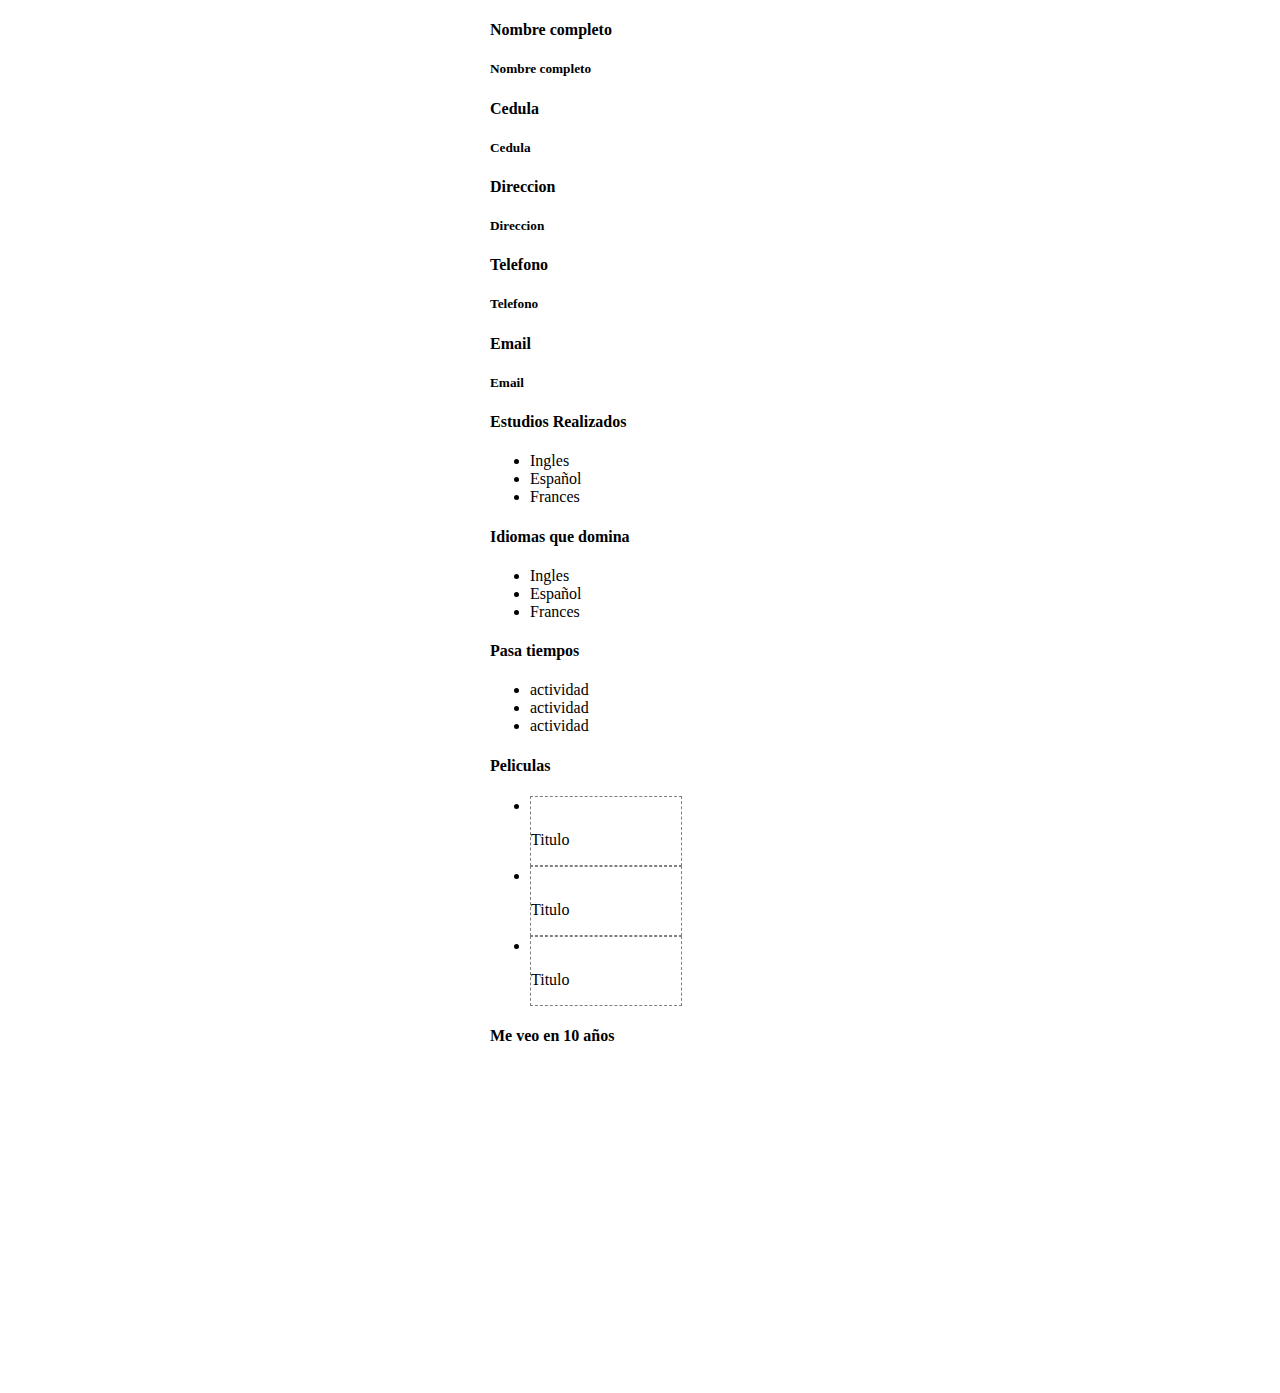
==== index.html @ 97e49138 "CV" ====
<!DOCTYPE html>
<html lang="en">
<head>
    <meta charset="UTF-8">
    <meta http-equiv="X-UA-Compatible" content="IE=edge">
    <meta name="viewport" content="width=device-width, initial-scale=1.0">
    <title>Tarea </title>
    <style>
        body ul li div{
            width: 150px;
            border: dashed 1px gray;
        }
        body main{
            margin-left: auto;
            margin-right: auto;
            width: 300px;
        }
    </style>
</head>
<body>
    <main>
    <h4>Nombre completo</h4>
    <h5>Nombre completo</h5>
    <h4>Cedula</h4>
    <h5>Cedula</h5>
    <h4>Direccion</h4>
    <h5>Direccion</h5>
    <h4>Telefono</h4>
    <h5>Telefono</h5>
    <h4>Email</h4>
    <h5>Email</h5>
    <h4>Estudios Realizados</h4>
    <ul>
        <li>
            Ingles 
        </li>
        <li>
            Español 
        </li>
        <li>
            Frances  
        </li>
        
    </ul>

    <h4>Idiomas que domina</h4>
    <ul>
        <li>
            Ingles 
        </li>
        <li>
            Español 
        </li>
        <li>
            Frances  
        </li>
        
    </ul>
    <h4> Pasa tiempos</h4>
    <ul>
        <li>
            actividad 
        </li>
        <li>
            actividad 
        </li>
        <li>
            actividad 
        </li>
        
    </ul>
    <h4> Peliculas</h4>
    <ul>
        <li>
            <div>
                <img src="#" alt="">
                <p>Titulo</p>
            </div>
        </li>
        <li>
            <div>
                <img src="#" alt="">
                <p>Titulo</p>
            </div>
        </li>
        <li>
            <div>
                <img src="#" alt="">
                <p>Titulo</p>
            </div>
        </li>
    </ul>
    
    
    <h4> Me veo en 10 años</h4>
    <div>
        <iframe width="560" height="315" src="https://www.youtube.com/embed/1CqP7a3ZNCE" title="YouTube video player" frameborder="0" allow="accelerometer; autoplay; clipboard-write; encrypted-media; gyroscope; picture-in-picture" allowfullscreen></iframe>
    </div>
    
</main>
    
   
    
   
</body>
</html>
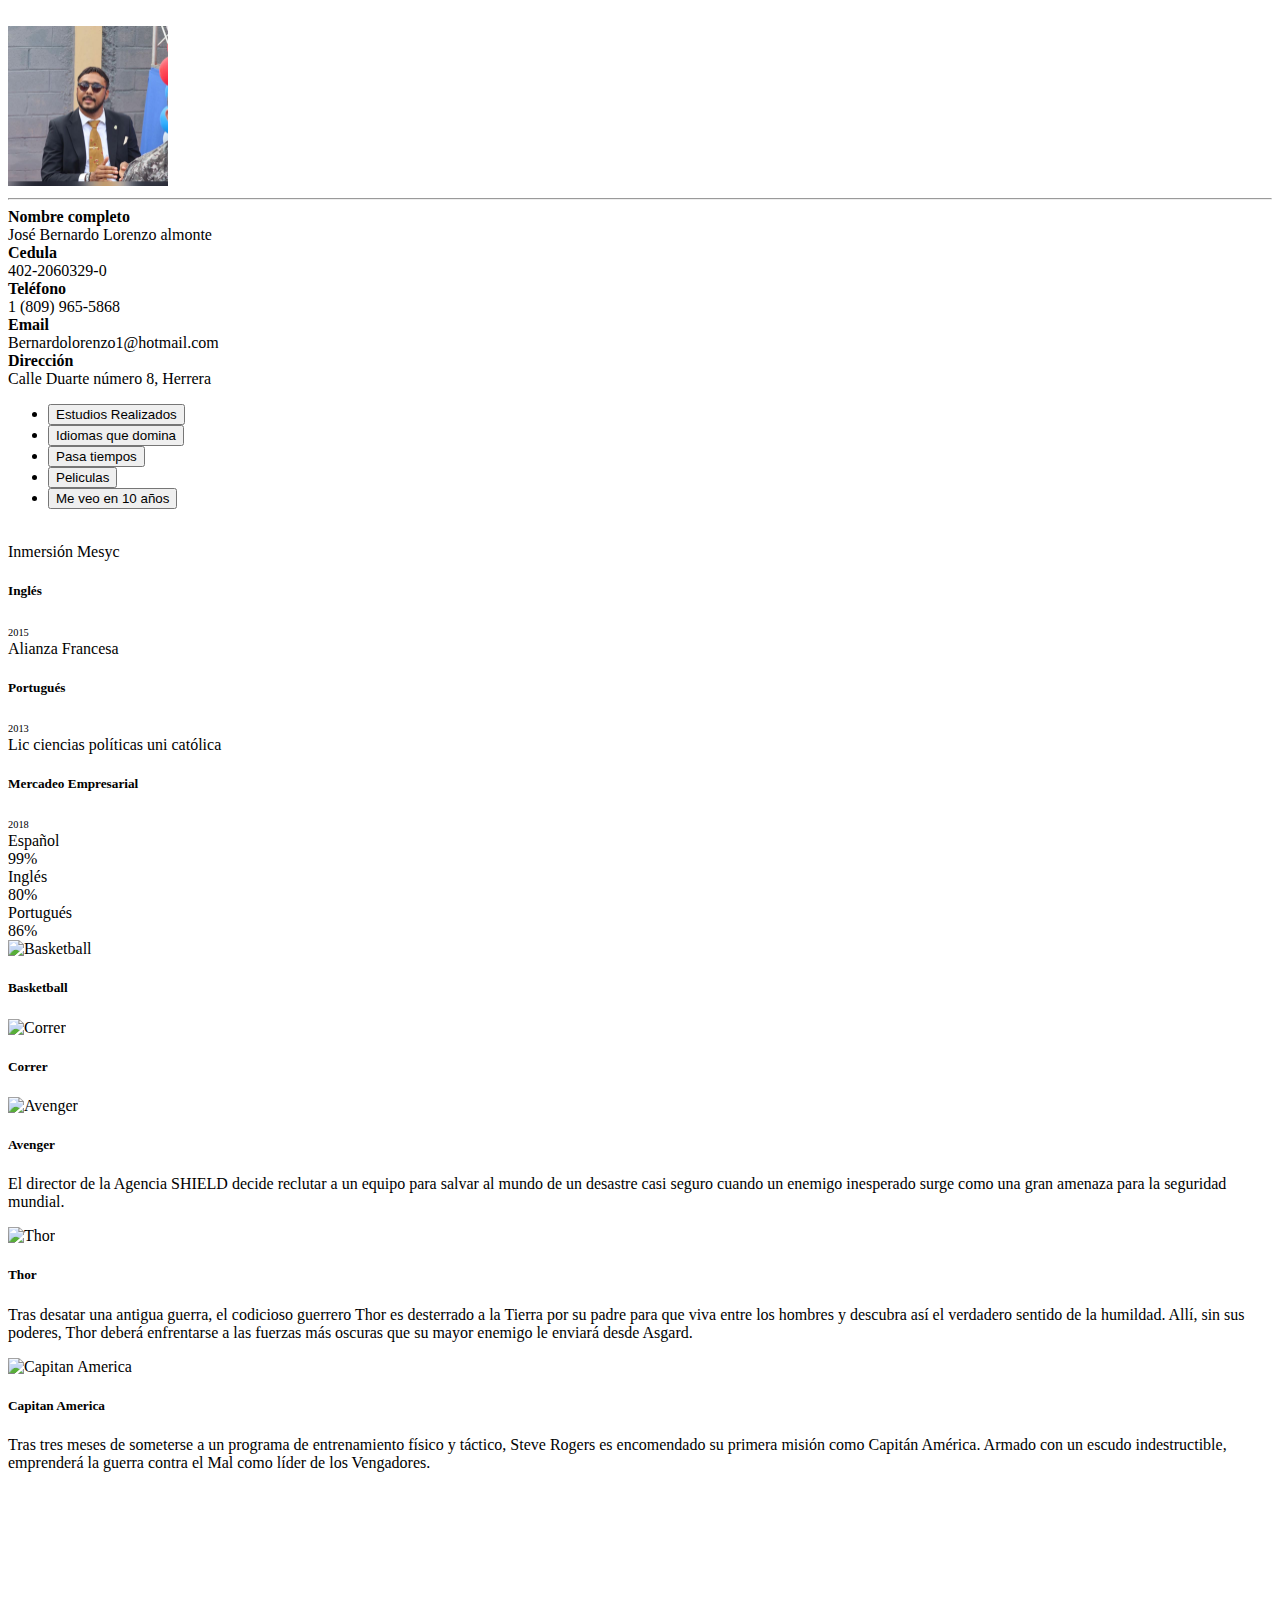
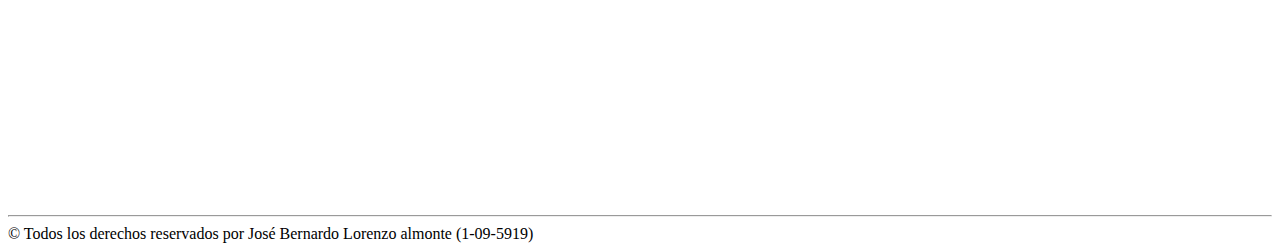
==== commit 6b0731e2: "CV" ====
--- a/index.html
+++ b/index.html
@@ -1,106 +1,304 @@
-<!DOCTYPE html>
+<!doctype html>
 <html lang="en">
-<head>
-    <meta charset="UTF-8">
-    <meta http-equiv="X-UA-Compatible" content="IE=edge">
-    <meta name="viewport" content="width=device-width, initial-scale=1.0">
-    <title>Tarea </title>
-    <style>
-        body ul li div{
-            width: 150px;
-            border: dashed 1px gray;
-        }
-        body main{
-            margin-left: auto;
-            margin-right: auto;
-            width: 300px;
-        }
-    </style>
-</head>
-<body>
-    <main>
-    <h4>Nombre completo</h4>
-    <h5>Nombre completo</h5>
-    <h4>Cedula</h4>
-    <h5>Cedula</h5>
-    <h4>Direccion</h4>
-    <h5>Direccion</h5>
-    <h4>Telefono</h4>
-    <h5>Telefono</h5>
-    <h4>Email</h4>
-    <h5>Email</h5>
-    <h4>Estudios Realizados</h4>
-    <ul>
-        <li>
-            Ingles 
-        </li>
-        <li>
-            Español 
-        </li>
-        <li>
-            Frances  
-        </li>
+  <head>
+    <!-- Required meta tags -->
+    <meta charset="utf-8">
+    <meta name="viewport" content="width=device-width, initial-scale=1">
+
+    <!-- Bootstrap CSS -->
+    <link href="https://cdn.jsdelivr.net/npm/bootstrap@5.0.2/dist/css/bootstrap.min.css" rel="stylesheet" integrity="sha384-EVSTQN3/azprG1Anm3QDgpJLIm9Nao0Yz1ztcQTwFspd3yD65VohhpuuCOmLASjC" crossorigin="anonymous">
+    <script src="https://kit.fontawesome.com/73075a4ed5.js" crossorigin="anonymous"></script>
+    <title>Tarea</title>
+  </head>
+  <body>
+
+    <div class="container">
+        <br>
+        <div class="row">
+            <div class="col-12">
+                <div class="card mb-3">
+                    <div class="card-body">
+                        <div class="row">
+                            <div class="col-12">
+                                <div class="text-center">
+                                    <img src="f2.jpg" style="width:10em ;" class="rounded rounded-circle" alt="imagen cv">
+                                </div>
+                                <hr>
+                            </div>
+                            <div class="col-12" >
+                                <strong><i class="fa-solid fa-id-badge"></i> Nombre completo</strong>
+                            </div>
+                            <div class="col-12" >
+                                <span>Jos&eacute; Bernardo Lorenzo almonte</span>
+                            </div>
+                            <div class="col-12" >
+                                <strong><i class="fa-solid fa-id-card"></i> Cedula</strong>
+                            </div>
+                            <div class="col-12" >
+                                <span>402-2060329-0</span>
+                            </div>
+                            <div class="col-12" >
+                                <strong><i class="fa-solid fa-phone"></i> Tel&eacute;fono</strong>
+                            </div>
+                            <div class="col-12" >
+                                <span>1 (809) 965-5868</span>
+                            </div>
+                            <div class="col-12" >
+                                <strong><i class="fa-solid fa-envelope"></i> Email</strong>
+                            </div>
+                            <div class="col-12" >
+                                <span>Bernardolorenzo1@hotmail.com</span>
+                            </div>
+                            <div class="col-12" >
+                                <strong><i class="fa-solid fa-address-card"></i> Direcci&oacute;n</strong>
+                            </div>
+                            <div class="col-12" >
+                                <span>Calle Duarte número 8, Herrera</span>
+                            </div>
+
+
+                        </div>
+                    </div>
+                </div>
+            </div>
+            <div class="col-12">
+                <div class="card mb-3">
+                    <div class="card-body">
+                        
+
+                        <ul class="nav nav-tabs" id="myTab" role="tablist">
+                            <li class="nav-item" role="presentation">
+                              <button class="nav-link active" id="home-tab" data-bs-toggle="tab" data-bs-target="#home" type="button" role="tab" aria-controls="home" aria-selected="true"><i class="fa-solid fa-house"></i> Estudios Realizados</button>
+                            </li>
+                            <li class="nav-item" role="presentation">
+                              <button class="nav-link" id="profile-tab" data-bs-toggle="tab" data-bs-target="#profile" type="button" role="tab" aria-controls="profile" aria-selected="false"><i class="fa-solid fa-language"></i> Idiomas que domina</button>
+                            </li>
+                            <li class="nav-item" role="presentation">
+                              <button class="nav-link" id="contact-tab" data-bs-toggle="tab" data-bs-target="#contact" type="button" role="tab" aria-controls="contact" aria-selected="false"><i class="fa-brands fa-playstation"></i> Pasa tiempos</button>
+                            </li>
+                            <li class="nav-item" role="presentation">
+                              <button class="nav-link" id="peliculas-tab" data-bs-toggle="tab" data-bs-target="#peliculas" type="button" role="tab" aria-controls="peliculas" aria-selected="false"><i class="fa-solid fa-circle-play"></i> Peliculas</button>
+                            </li>
+                            <li class="nav-item" role="presentation">
+                              <button class="nav-link" id="meveoen10anos-tab" data-bs-toggle="tab" data-bs-target="#meveoen10anos" type="button" role="tab" aria-controls="meveoen10anos" aria-selected="false"><i class="fa-solid fa-hourglass-start"></i> Me veo en 10 años</button>
+                            </li>
+                          </ul>
+                          <div class="tab-content" id="myTabContent">
+                            <div class="tab-pane fade show active" id="home" role="tabpanel" aria-labelledby="home-tab">
+                               
+                                  <br>
+                                
+                                <div class="row">
+                                    <div class="col-12">
+                                        <div class="card text-white bg-primary mb-3" style="max-width: 18rem;">
+                                            <div class="card-header"><i class="fa-solid fa-building-columns"></i> Inmersión Mesyc</div>
+                                            <div class="card-body">
+                                              <h5 class="card-title">
+                                                Inglés
+                                            </h5>
+                                              <p class="card-text">  
+                                                 
+                                              </p>
+                                            </div>
+                                            <div class="card-footer bg-transparent border-success fs-6  ">
+                                                <small class="" style="font-size: 0.650em;" >    <i class="fa-solid fa-clock"></i> 2015</small>
+                                            </div>
+                                          </div> 
+                                    </div>
+                                    <div class="col-12">
+                                        
+                                        <div class="card text-white bg-primary mb-3" style="max-width: 18rem;">
+                                            <div class="card-header"><i class="fa-solid fa-building-columns"></i> Alianza Francesa</div>
+                                            <div class="card-body">
+                                              <h5 class="card-title"> Portugués</h5>
+                                              <p class="card-text"> 
+                                                 
+                                            </p>
+                                            </div>
+                                            <div class="card-footer bg-transparent border-success fs-6 ">
+                                                <small class="" style="font-size: 0.650em;" > 
+                                                     <i class="fa-solid fa-clock"></i> 2013
+                                                    </small>
+                                                    </div>
+                                                
+                                          </div> 
+
+                                    </div>
+                                    <div class="col-12">
+                                        
+                                        <div class="card text-white bg-primary mb-3" style="max-width: 18rem;">
+                                            <div class="card-header"><i class="fa-solid fa-building-columns"></i> Lic ciencias políticas uni católica</div>
+                                            <div class="card-body">
+                                              <h5 class="card-title"><i class="fa-solid fa-diploma"></i> Mercadeo Empresarial</h5>
+                                              <p class="card-text">  </p>
+                                            </div>
+                                            <div class="card-footer bg-transparent border-success fs-6 ">
+                                                <small class="" style="font-size: 0.650em;" > 
+                                                <i class="fa-solid fa-clock"></i> 2018
+                                                </small>
+                                            </div>
+                                          </div> 
+
+                                    </div>
+                                </div>
+                                
+                                
+                            
+                            </div>
+                            <div class="tab-pane fade" id="profile" role="tabpanel" aria-labelledby="profile-tab">
+                            
+                                <div class="row">
+                                    <div class="col-12">
+                                        Español
+                                    </div>
+                                    <div class="col-12">
+                                        <div class="progress">
+                                            <div class="progress-bar" role="progressbar" style="width: 99%;" aria-valuenow="99" aria-valuemin="0" aria-valuemax="100">99%</div>
+                                          </div>
+                                    </div>
+                                    <div class="col-12">
+                                        Inglés
+                                    </div>
+                                    <div class="col-12">
+                                        <div class="progress">
+                                            <div class="progress-bar" role="progressbar" style="width: 80%;" aria-valuenow="80" aria-valuemin="0" aria-valuemax="100">80%</div>
+                                          </div>
+                                    </div>
+                                    <div class="col-12">
+                                        Portugués
+                                    </div>
+                                    <div class="col-12">
+                                        <div class="progress">
+                                            <div class="progress-bar" role="progressbar" style="width: 86%;" aria-valuenow="86" aria-valuemin="0" aria-valuemax="100">86%</div>
+                                          </div>
+                                    </div>
+                                </div>
+                            
+                            </div>
+                            <div class="tab-pane fade" id="contact" role="tabpanel" aria-labelledby="contact-tab">
+                                
+                                
+                                
+                                <div class="row row-cols-1 row-cols-md-3 g-4 m-2">
+                                    <div class="col">
+                                      <div class="card">
+                                        <img src="https://www.fiba.basketball/api/img/graphic/c5132053-5932-4af1-9e9b-8597ed500e94/940/529" class="card-img-top" alt="Basketball">
+                                        <div class="card-body">
+                                          <h5 class="card-title">Basketball</h5>
+                                          <p class="card-text">
+                                           
+                                        </p>
+                                        </div>
+                                      </div>
+                                    </div>
+                                    <div class="col">
+                                      <div class="card">
+                                        <img src="https://eurofitness.com/wp-content/uploads/2020/05/correr-correctamente.jpg" class="card-img-top" alt="Correr">
+                                        <div class="card-body">
+                                          <h5 class="card-title">Correr</h5>
+                                          <p class="card-text">
+                                         
+                                            </p>
+                                        </div>
+                                      </div>
+                                    </div>
+                                    
+                                    
+
+                                  </div>
+
+
+                            </div>
+                            <div class="tab-pane fade" id="peliculas" role="tabpanel" aria-labelledby="peliculas-tab">
+                                
+                                
+                                <div class="row row-cols-1 row-cols-md-3 g-4 m-2">
+                                    <div class="col">
+                                      <div class="card">
+                                        <img src="https://cdn.cnn.com/cnnnext/dam/assets/190425160639-02-avengers-endgame-thumb-imax-poster-story-tablet.jpg" class="card-img-top" alt="Avenger">
+                                        <div class="card-body">
+                                          <h5 class="card-title">Avenger</h5>
+                                          <p class="card-text">
+                                            El director de la Agencia SHIELD decide reclutar a un equipo para salvar al mundo de un desastre casi seguro cuando un enemigo inesperado surge como una gran amenaza para la seguridad mundial.
+                                          </p>
+                                        </div>
+                                      </div>
+                                    </div>
+                                    <div class="col">
+                                      <div class="card">
+                                        <img src="https://lumiere-a.akamaihd.net/v1/images/thor_hammer_2_339f7ec2.jpeg" class="card-img-top" alt="Thor">
+                                        <div class="card-body">
+                                          <h5 class="card-title">Thor</h5>
+                                          <p class="card-text">
+                                            Tras desatar una antigua guerra, el codicioso guerrero Thor es desterrado a la Tierra por su padre para que viva entre los hombres y descubra así el verdadero sentido de la humildad. Allí, sin sus poderes, Thor deberá enfrentarse a las fuerzas más oscuras que su mayor enemigo le enviará desde Asgard.
+                                          </p>
+                                        </div>
+                                      </div>
+                                    </div>
+                                    <div class="col">
+                                      <div class="card">
+                                        <img src="http://1.bp.blogspot.com/-ha5EWE3iNfk/UzX6mbUQfvI/AAAAAAAAKxs/-_6ZESqVKHc/s1600/Capit%C3%A1n-Am%C3%A9rica-2.jpg" class="card-img-top" alt="Capitan America ">
+                                        <div class="card-body">
+                                          <h5 class="card-title">Capitan America </h5>
+                                          <p class="card-text">
+                                            Tras tres meses de someterse a un programa de entrenamiento físico y táctico, Steve Rogers es encomendado su primera misión como Capitán América. Armado con un escudo indestructible, emprenderá la guerra contra el Mal como líder de los Vengadores.
+                                        </p>
+                                        </div>
+                                      </div>
+                                    </div>
+                                    
+
+                                  </div>
+
+
+                                
+                            </div>
+                            <div class="tab-pane fade" id="meveoen10anos" role="tabpanel" aria-labelledby="meveoen10anos-tab">
+                                <div class="ratio ratio-16x9">
+                                    <iframe width="560" height="315" src="https://www.youtube.com/embed/1CqP7a3ZNCE" title="YouTube video player" frameborder="0" allow="accelerometer; autoplay; clipboard-write; encrypted-media; gyroscope; picture-in-picture" allowfullscreen></iframe>
+                                </div>
+                            </div>
+
+
+                          </div>
+
+
+
+
+                    </div>
+                </div>
+
+
+            </div>
+            <div class="col-12 p-0" >
+                <hr>
+                <div class="p-3 mb-2 bg-light text-dark">
+                    &copy; Todos los derechos reservados por José Bernardo Lorenzo almonte (1-09-5919)
+                </div>
+            </div>
+        </div>
+    </div>
+
+
+    
         
-    </ul>
-
-    <h4>Idiomas que domina</h4>
-    <ul>
-        <li>
-            Ingles 
-        </li>
-        <li>
-            Español 
-        </li>
-        <li>
-            Frances  
-        </li>
-        
-    </ul>
-    <h4> Pasa tiempos</h4>
-    <ul>
-        <li>
-            actividad 
-        </li>
-        <li>
-            actividad 
-        </li>
-        <li>
-            actividad 
-        </li>
-        
-    </ul>
-    <h4> Peliculas</h4>
-    <ul>
-        <li>
-            <div>
-                <img src="#" alt="">
-                <p>Titulo</p>
-            </div>
-        </li>
-        <li>
-            <div>
-                <img src="#" alt="">
-                <p>Titulo</p>
-            </div>
-        </li>
-        <li>
-            <div>
-                <img src="#" alt="">
-                <p>Titulo</p>
-            </div>
-        </li>
-    </ul>
-    
-    
-    <h4> Me veo en 10 años</h4>
-    <div>
-        <iframe width="560" height="315" src="https://www.youtube.com/embed/1CqP7a3ZNCE" title="YouTube video player" frameborder="0" allow="accelerometer; autoplay; clipboard-write; encrypted-media; gyroscope; picture-in-picture" allowfullscreen></iframe>
-    </div>
-    
-</main>
-    
-   
-    
-   
-</body>
-</html>+       
+
+
+    <!-- Optional JavaScript; choose one of the two! -->
+
+    <!-- Option 1: Bootstrap Bundle with Popper -->
+    <script src="https://cdn.jsdelivr.net/npm/bootstrap@5.0.2/dist/js/bootstrap.bundle.min.js" integrity="sha384-MrcW6ZMFYlzcLA8Nl+NtUVF0sA7MsXsP1UyJoMp4YLEuNSfAP+JcXn/tWtIaxVXM" crossorigin="anonymous"></script>
+
+    <!-- Option 2: Separate Popper and Bootstrap JS -->
+    <!--
+    <script src="https://cdn.jsdelivr.net/npm/@popperjs/core@2.9.2/dist/umd/popper.min.js" integrity="sha384-IQsoLXl5PILFhosVNubq5LC7Qb9DXgDA9i+tQ8Zj3iwWAwPtgFTxbJ8NT4GN1R8p" crossorigin="anonymous"></script>
+    <script src="https://cdn.jsdelivr.net/npm/bootstrap@5.0.2/dist/js/bootstrap.min.js" integrity="sha384-cVKIPhGWiC2Al4u+LWgxfKTRIcfu0JTxR+EQDz/bgldoEyl4H0zUF0QKbrJ0EcQF" crossorigin="anonymous"></script>
+    -->
+  </body>
+</html>
+
+
+
+
+
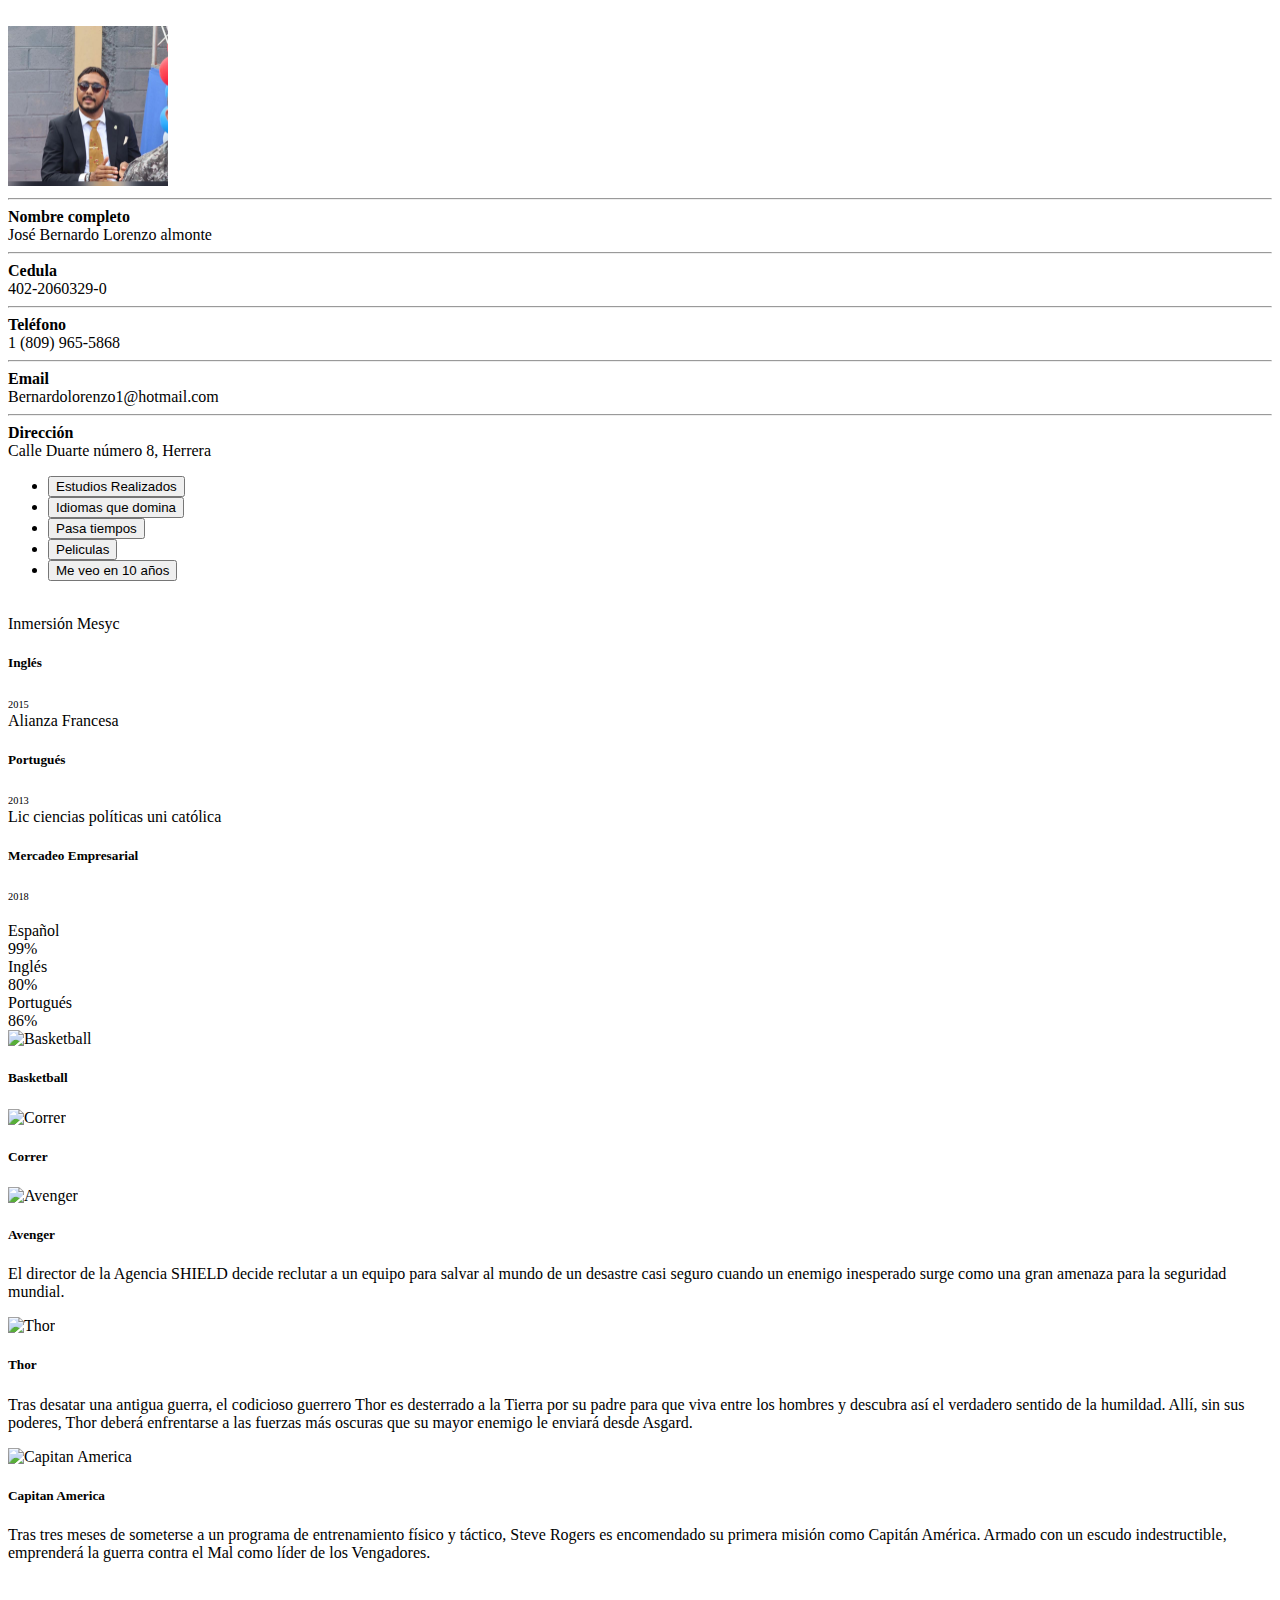
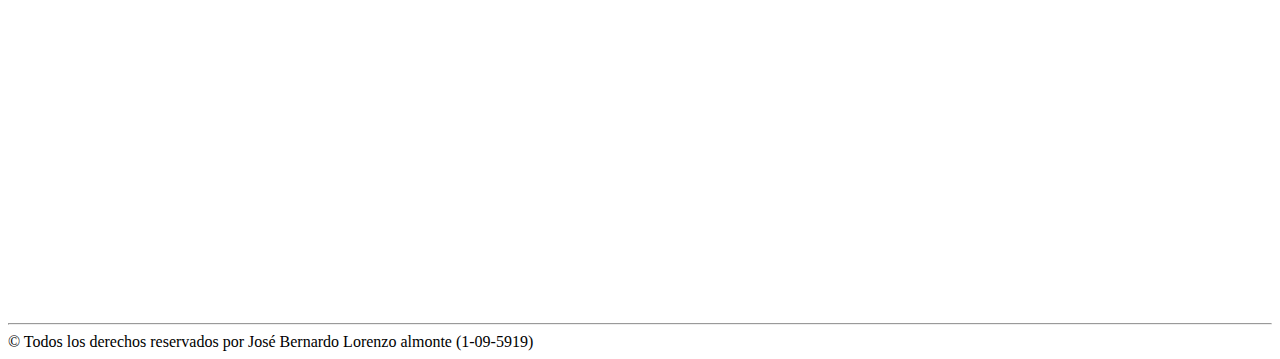
==== commit ac8bed28: "index" ====
--- a/index.html
+++ b/index.html
@@ -15,7 +15,7 @@
     <div class="container">
         <br>
         <div class="row">
-            <div class="col-12">
+            <div class="col-12 col-lg-5 col-xl-4 col-xxl-3">
                 <div class="card mb-3">
                     <div class="card-body">
                         <div class="row">
@@ -25,34 +25,38 @@
                                 </div>
                                 <hr>
                             </div>
-                            <div class="col-12" >
+                            <div class="col-12 col-sm-6 col-xxl-4" >
                                 <strong><i class="fa-solid fa-id-badge"></i> Nombre completo</strong>
                             </div>
-                            <div class="col-12" >
+                            <div class="col-12 col-sm-6 col-xxl-8" >
                                 <span>Jos&eacute; Bernardo Lorenzo almonte</span>
                             </div>
-                            <div class="col-12" >
+                            <hr>
+                            <div class="col-12 col-sm-6 col-xxl-4" >
                                 <strong><i class="fa-solid fa-id-card"></i> Cedula</strong>
                             </div>
-                            <div class="col-12" >
+                            <div class="col-12 col-sm-6 col-xxl-8" >
                                 <span>402-2060329-0</span>
                             </div>
-                            <div class="col-12" >
+                            <hr>
+                            <div class="col-12 col-sm-6 col-xxl-4" >
                                 <strong><i class="fa-solid fa-phone"></i> Tel&eacute;fono</strong>
                             </div>
-                            <div class="col-12" >
+                            <div class="col-12 col-sm-6 col-xxl-8" >
                                 <span>1 (809) 965-5868</span>
                             </div>
-                            <div class="col-12" >
+                            <hr>
+                            <div class="col-12 col-sm-6 col-xxl-4" >
                                 <strong><i class="fa-solid fa-envelope"></i> Email</strong>
                             </div>
-                            <div class="col-12" >
+                            <div class="col-12 col-sm-6 col-xxl-8" >
                                 <span>Bernardolorenzo1@hotmail.com</span>
                             </div>
-                            <div class="col-12" >
+                            <hr>
+                            <div class="col-12 col-sm-6 col-xxl-4" >
                                 <strong><i class="fa-solid fa-address-card"></i> Direcci&oacute;n</strong>
                             </div>
-                            <div class="col-12" >
+                            <div class="col-12 col-sm-6 col-xxl-8" >
                                 <span>Calle Duarte número 8, Herrera</span>
                             </div>
 
@@ -61,7 +65,7 @@
                     </div>
                 </div>
             </div>
-            <div class="col-12">
+            <div class="col-12 col-lg-7 col-xl-8 col-xxl-9">
                 <div class="card mb-3">
                     <div class="card-body">
                         
@@ -89,7 +93,7 @@
                                   <br>
                                 
                                 <div class="row">
-                                    <div class="col-12">
+                                    <div class="col-12 col-md-6 col-xxl-4 col-xl-4">
                                         <div class="card text-white bg-primary mb-3" style="max-width: 18rem;">
                                             <div class="card-header"><i class="fa-solid fa-building-columns"></i> Inmersión Mesyc</div>
                                             <div class="card-body">
@@ -105,7 +109,7 @@
                                             </div>
                                           </div> 
                                     </div>
-                                    <div class="col-12">
+                                    <div class="col-12 col-md-6 col-xxl-4 col-xl-4">
                                         
                                         <div class="card text-white bg-primary mb-3" style="max-width: 18rem;">
                                             <div class="card-header"><i class="fa-solid fa-building-columns"></i> Alianza Francesa</div>
@@ -124,7 +128,7 @@
                                           </div> 
 
                                     </div>
-                                    <div class="col-12">
+                                    <div class="col-12 col-md-6 col-xxl-4 col-xl-4">
                                         
                                         <div class="card text-white bg-primary mb-3" style="max-width: 18rem;">
                                             <div class="card-header"><i class="fa-solid fa-building-columns"></i> Lic ciencias políticas uni católica</div>
@@ -146,7 +150,7 @@
                             
                             </div>
                             <div class="tab-pane fade" id="profile" role="tabpanel" aria-labelledby="profile-tab">
-                            
+                                <br>
                                 <div class="row">
                                     <div class="col-12">
                                         Español
@@ -179,7 +183,7 @@
                                 
                                 
                                 
-                                <div class="row row-cols-1 row-cols-md-3 g-4 m-2">
+                                <div class="row row-cols-1 row-cols-md-2 row-cols-xl-3 row-cols-lg-3 g-4 m-2">
                                     <div class="col">
                                       <div class="card">
                                         <img src="https://www.fiba.basketball/api/img/graphic/c5132053-5932-4af1-9e9b-8597ed500e94/940/529" class="card-img-top" alt="Basketball">
@@ -212,7 +216,7 @@
                             <div class="tab-pane fade" id="peliculas" role="tabpanel" aria-labelledby="peliculas-tab">
                                 
                                 
-                                <div class="row row-cols-1 row-cols-md-3 g-4 m-2">
+                                <div class="row row-cols-1 row-cols-md-2  row-cols-xl-3 row-cols-lg-3 g-4 m-2 ">
                                     <div class="col">
                                       <div class="card">
                                         <img src="https://cdn.cnn.com/cnnnext/dam/assets/190425160639-02-avengers-endgame-thumb-imax-poster-story-tablet.jpg" class="card-img-top" alt="Avenger">
@@ -254,6 +258,7 @@
                                 
                             </div>
                             <div class="tab-pane fade" id="meveoen10anos" role="tabpanel" aria-labelledby="meveoen10anos-tab">
+                                <br>
                                 <div class="ratio ratio-16x9">
                                     <iframe width="560" height="315" src="https://www.youtube.com/embed/1CqP7a3ZNCE" title="YouTube video player" frameborder="0" allow="accelerometer; autoplay; clipboard-write; encrypted-media; gyroscope; picture-in-picture" allowfullscreen></iframe>
                                 </div>
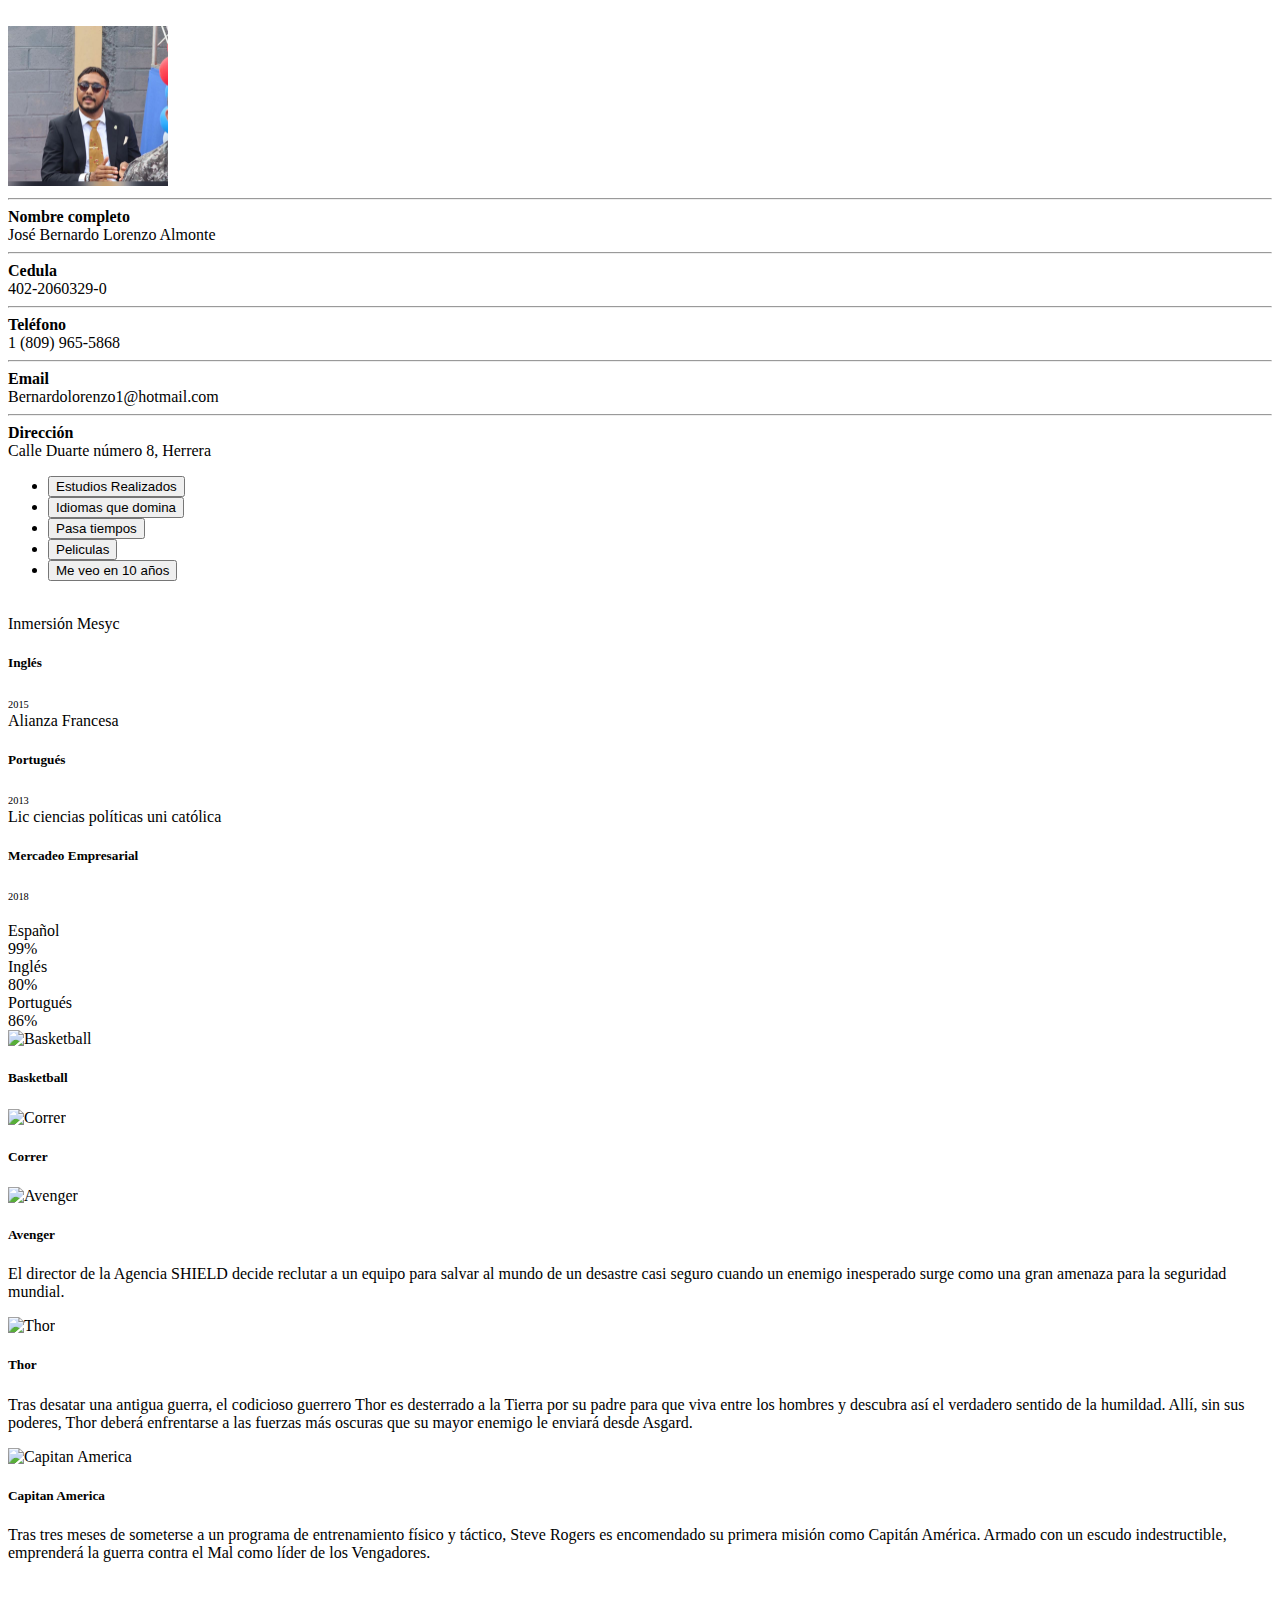
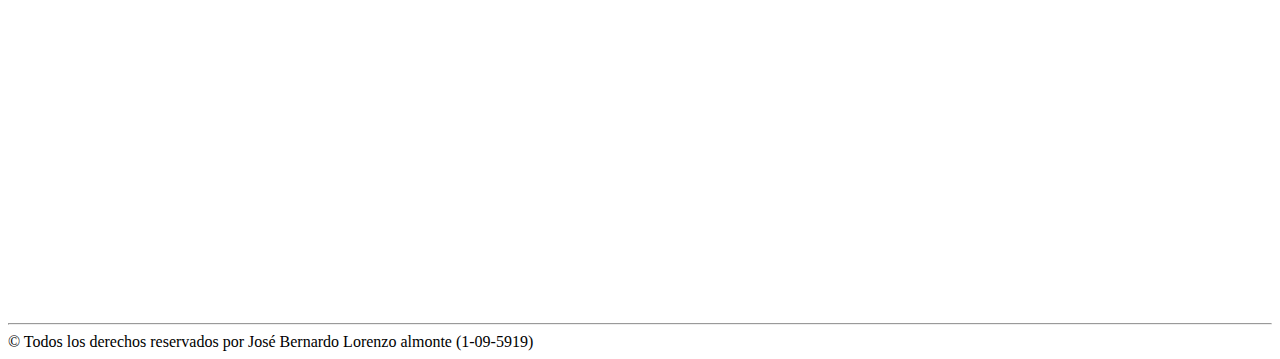
==== commit 8af220b6: "Video" ====
--- a/index.html
+++ b/index.html
@@ -29,7 +29,7 @@
                                 <strong><i class="fa-solid fa-id-badge"></i> Nombre completo</strong>
                             </div>
                             <div class="col-12 col-sm-6 col-xxl-8" >
-                                <span>Jos&eacute; Bernardo Lorenzo almonte</span>
+                                <span>Jos&eacute; Bernardo Lorenzo Almonte</span>
                             </div>
                             <hr>
                             <div class="col-12 col-sm-6 col-xxl-4" >
@@ -260,7 +260,7 @@
                             <div class="tab-pane fade" id="meveoen10anos" role="tabpanel" aria-labelledby="meveoen10anos-tab">
                                 <br>
                                 <div class="ratio ratio-16x9">
-                                    <iframe width="560" height="315" src="https://www.youtube.com/embed/1CqP7a3ZNCE" title="YouTube video player" frameborder="0" allow="accelerometer; autoplay; clipboard-write; encrypted-media; gyroscope; picture-in-picture" allowfullscreen></iframe>
+                                  <iframe width="560" height="315" src="https://www.youtube.com/embed/uOjegZdmcvo" title="YouTube video player" frameborder="0" allow="accelerometer; autoplay; clipboard-write; encrypted-media; gyroscope; picture-in-picture" allowfullscreen></iframe>    
                                 </div>
                             </div>
 
